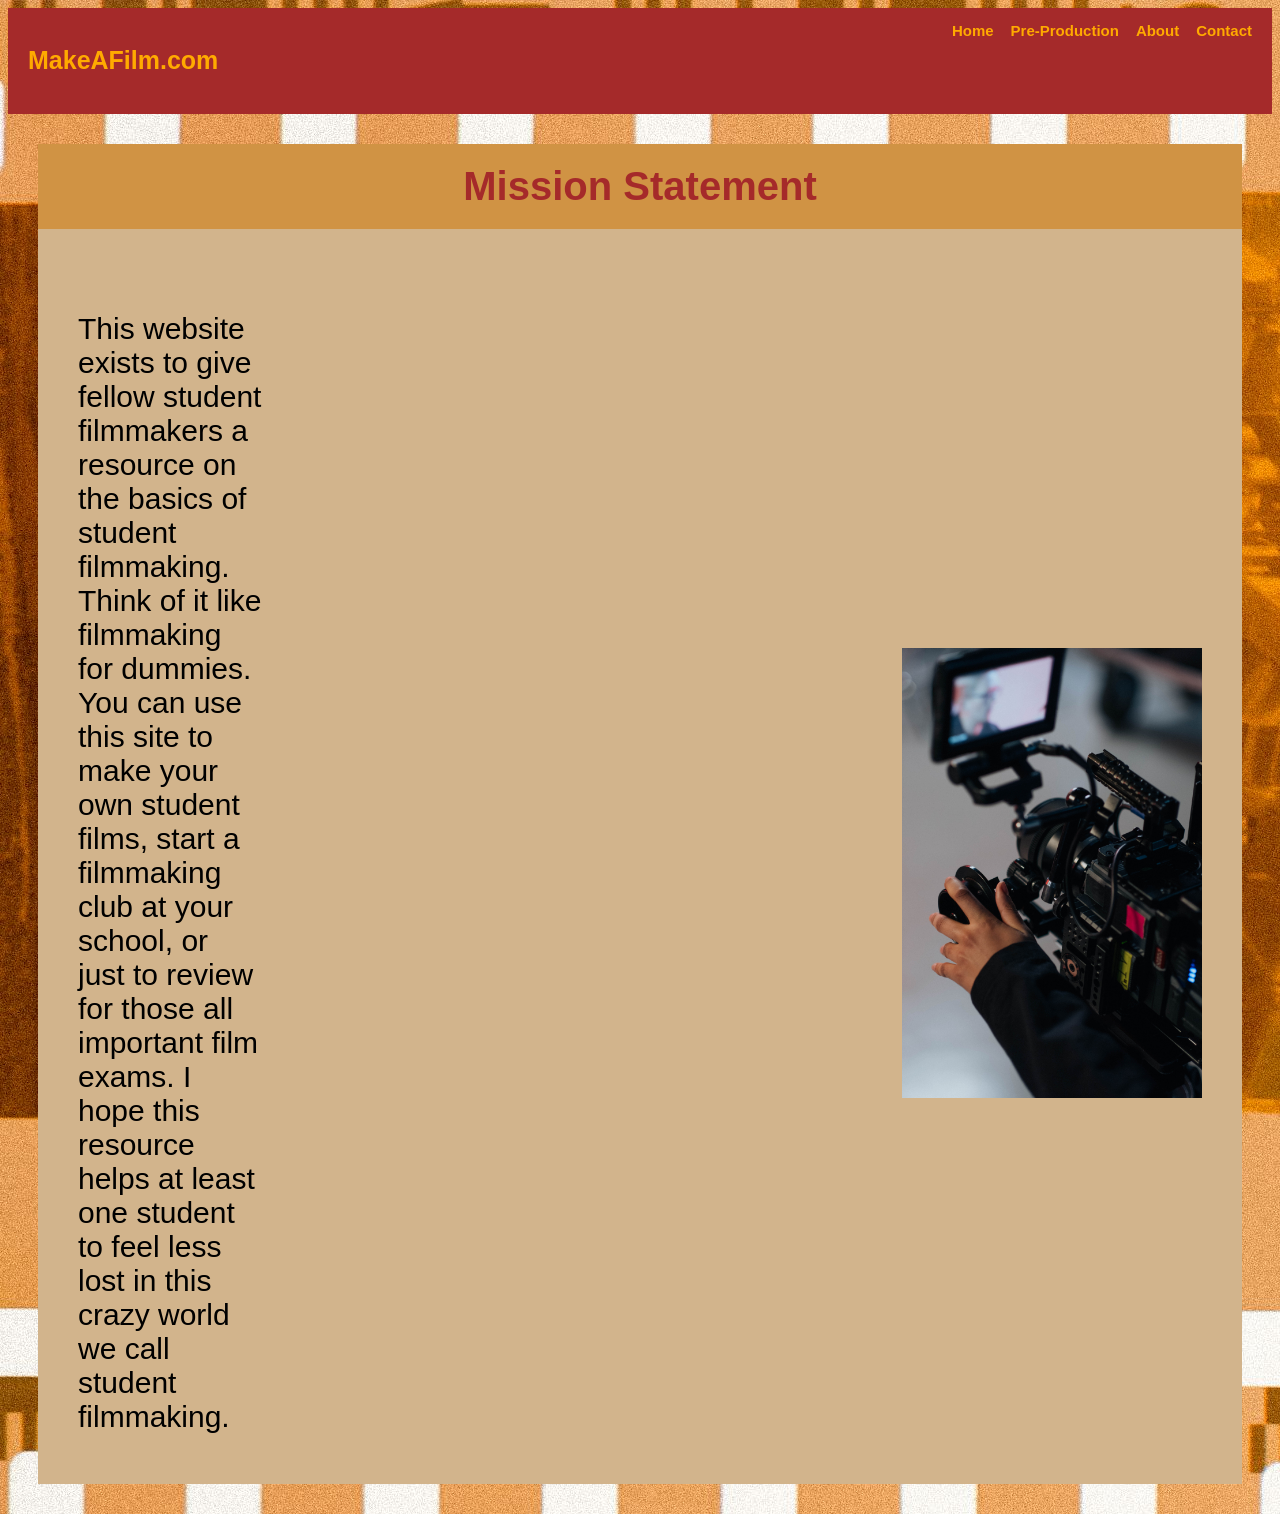
==== pages/about.html @ 68368131 "Add a class to the top section" ====
<!DOCTYPE html>
<html lang="en">

    <head>
        <meta charset="UTF-8">
        <title>About</title>
        <link rel="stylesheet" href="../styles.css">
    </head>

    <body>

        <header>
            <h4>MakeAFilm.com</h4>
            <nav>
                <a class="link" href="../index.html">Home</a>
                <a class="link" href="preproduction.html">Pre-Production</a>
                <a class="link" href="about.html">About</a>
                <a class="link" href="contact.html">Contact</a>
            </nav>
        </header>

        <section class="main">
            <h1>Mission Statement</h1>
    
            <div class="first-row">

                <p class="opener">This website exists to give fellow student filmmakers a resource on the basics of student filmmaking. Think of it like filmmaking for dummies. You can use this site to make your own student films, start a filmmaking club at your school, or just to review for those all important film exams. I hope this resource helps at least one student to feel less lost in this crazy world we call student filmmaking.</p>

                <img class="top-photo" src="../images/film_camera.jpg" width="4160" alt="A filmmaking camera"/>

            </div>

        </section>
    
    </body>

</html>
---- styles.css ----
/*general*/
body {
    background-image: url(images/filmstrip-background.jpg);
    font-family: Arial, Helvetica, sans-serif;
    font-size: 15px;
}

header {
     display: flex;
    justify-content: space-between;
    background-color: brown;
    color: rgb(255, 170, 0);
    font-size: 25px;
    font-weight: bold;
    margin: 0px;
    padding: 20px;
    padding-bottom: 5px;
    padding-top: 5px;
}

.link {
    text-decoration: none;
    padding-left: 10px;
    font-size: 15px;
    color: rgb(255, 170, 0);
}

section {
    background-color: tan;
    margin: 30px
}

h1, h3 {
    color: brown;
    font-size: 20px;
    text-align: center;
    margin-top: 20px;
}

h1 {
    padding-top: 20px;
    font-size: 40px;
    background-color: rgb(208, 147, 68);
    padding-bottom: 20px;
}

footer {
    display: block;
    text-align: center;
    font-size: 18px;
    color: red;
    padding-bottom: 20px;
    text-decoration: none;

}

/*pages*/
video {
    display: block;
    margin: 0 auto;
    padding: 20px;
}

.first-row {
    display: flex;
    justify-content: space-between;
    padding: 20px;
    align-items: center;

}

.opener {
    text-align: left;
    margin-right: 55%;
    padding-left: 20px;
    font-size: 30px;
}

.top-photo {
    margin-left: auto;
    margin-right: 0;
    padding-right: 20px;
    width: 300px;
    height: 300px;
    object-fit: cover;
    max-width: 100%;
    height: auto;
}
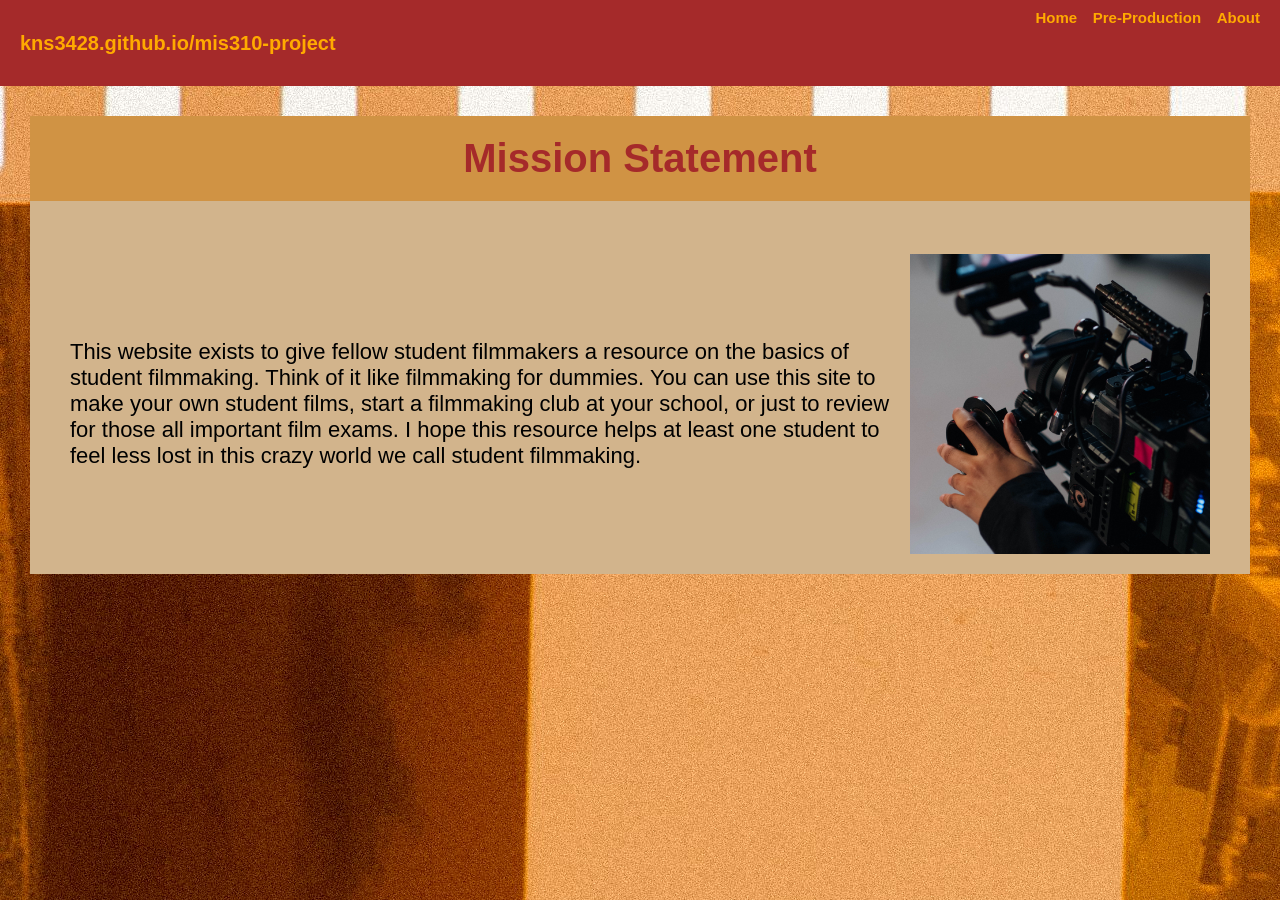
==== commit 22ccf207: "Build out full nav structure" ====
--- a/pages/about.html
+++ b/pages/about.html
@@ -10,12 +10,11 @@
     <body>
 
         <header>
-            <h4>MakeAFilm.com</h4>
+            <h4>kns3428.github.io/mis310-project</h4>
             <nav>
                 <a class="link" href="../index.html">Home</a>
                 <a class="link" href="preproduction.html">Pre-Production</a>
                 <a class="link" href="about.html">About</a>
-                <a class="link" href="contact.html">Contact</a>
             </nav>
         </header>
 
--- a/styles.css
+++ b/styles.css
@@ -3,14 +3,15 @@
     background-image: url(images/filmstrip-background.jpg);
     font-family: Arial, Helvetica, sans-serif;
     font-size: 15px;
+    margin: 0px;
 }
 
 header {
-     display: flex;
+    display: flex;
     justify-content: space-between;
     background-color: brown;
     color: rgb(255, 170, 0);
-    font-size: 25px;
+    font-size: 20px;
     font-weight: bold;
     margin: 0px;
     padding: 20px;
@@ -25,9 +26,9 @@
     color: rgb(255, 170, 0);
 }
 
-section {
+.main {
     background-color: tan;
-    margin: 30px
+    margin: 30px;
 }
 
 h1, h3 {
@@ -44,16 +45,6 @@
     padding-bottom: 20px;
 }
 
-footer {
-    display: block;
-    text-align: center;
-    font-size: 18px;
-    color: red;
-    padding-bottom: 20px;
-    text-decoration: none;
-
-}
-
 /*pages*/
 video {
     display: block;
@@ -66,23 +57,19 @@
     justify-content: space-between;
     padding: 20px;
     align-items: center;
-
+    gap: 20px;
 }
 
 .opener {
-    text-align: left;
-    margin-right: 55%;
     padding-left: 20px;
-    font-size: 30px;
+    font-size: 22px;
 }
 
 .top-photo {
-    margin-left: auto;
-    margin-right: 0;
     padding-right: 20px;
     width: 300px;
     height: 300px;
     object-fit: cover;
+    min-width: 300px;
     max-width: 100%;
-    height: auto;
 }
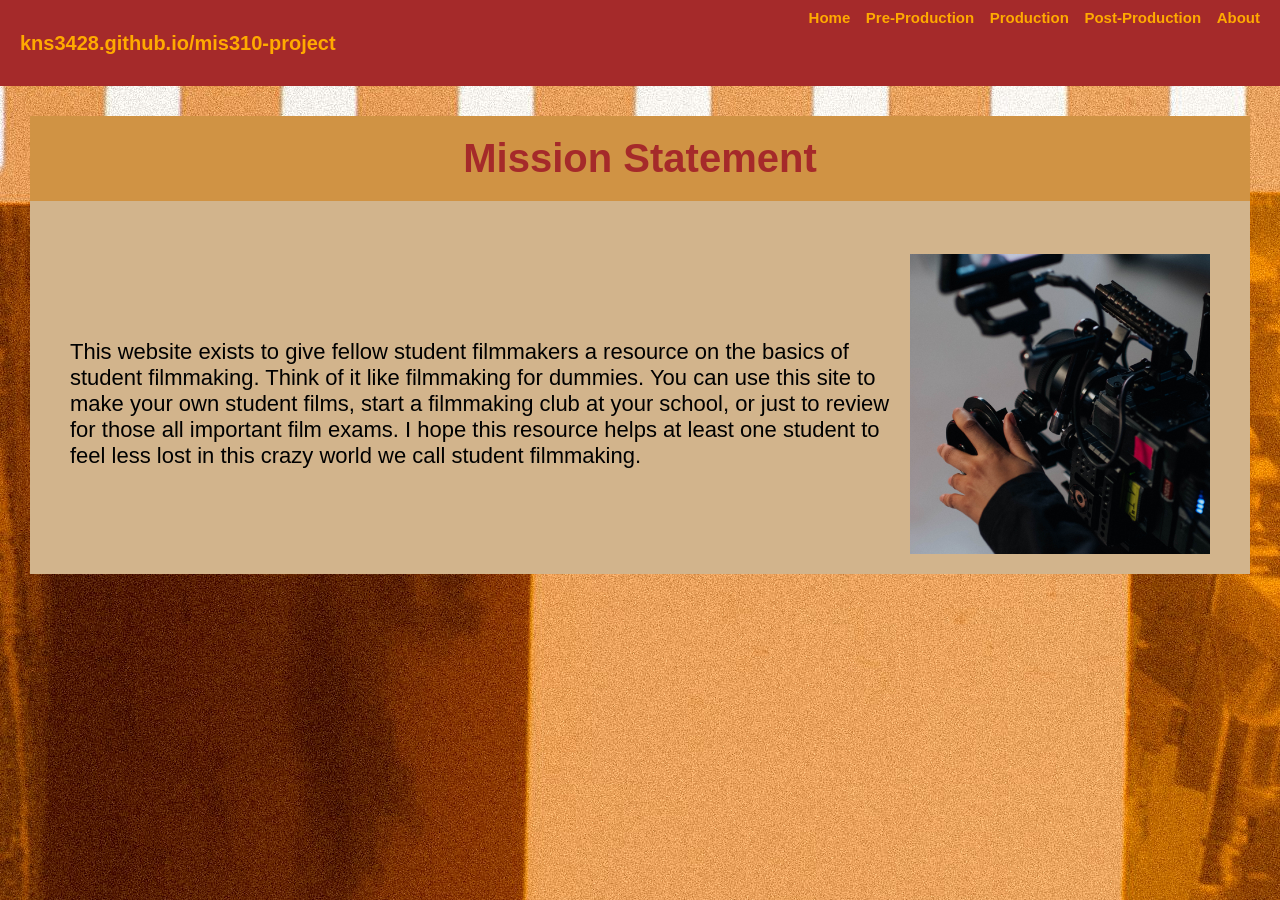
==== commit 37392ae2: "Add nav links to about page" ====
--- a/pages/about.html
+++ b/pages/about.html
@@ -14,6 +14,8 @@
             <nav>
                 <a class="link" href="../index.html">Home</a>
                 <a class="link" href="preproduction.html">Pre-Production</a>
+                <a class="link" href="production.html">Production</a>
+                <a class="link" href="post-production.html">Post-Production</a>
                 <a class="link" href="about.html">About</a>
             </nav>
         </header>
@@ -25,7 +27,7 @@
 
                 <p class="opener">This website exists to give fellow student filmmakers a resource on the basics of student filmmaking. Think of it like filmmaking for dummies. You can use this site to make your own student films, start a filmmaking club at your school, or just to review for those all important film exams. I hope this resource helps at least one student to feel less lost in this crazy world we call student filmmaking.</p>
 
-                <img class="top-photo" src="../images/film_camera.jpg" width="4160" alt="A filmmaking camera"/>
+                <img class="top-photo" src="../images/film_camera.jpg" alt="A filmmaking camera"/>
 
             </div>
 
--- a/styles.css
+++ b/styles.css
@@ -26,6 +26,13 @@
     color: rgb(255, 170, 0);
 }
 
+@media (width < 850px) {
+    .link {
+        display: flex;
+        flex-direction: column;
+    }
+}
+
 .main {
     background-color: tan;
     margin: 30px;
@@ -50,6 +57,14 @@
     display: block;
     margin: 0 auto;
     padding: 20px;
+    max-width: 800px;
+}
+
+@media (width < 850px) {
+    video {
+        width: 300px;
+        height: auto;
+    }
 }
 
 .first-row {
@@ -58,6 +73,12 @@
     padding: 20px;
     align-items: center;
     gap: 20px;
+}
+
+@media (width < 850px) {
+    .first-row {
+        flex-direction: column;
+    }
 }
 
 .opener {
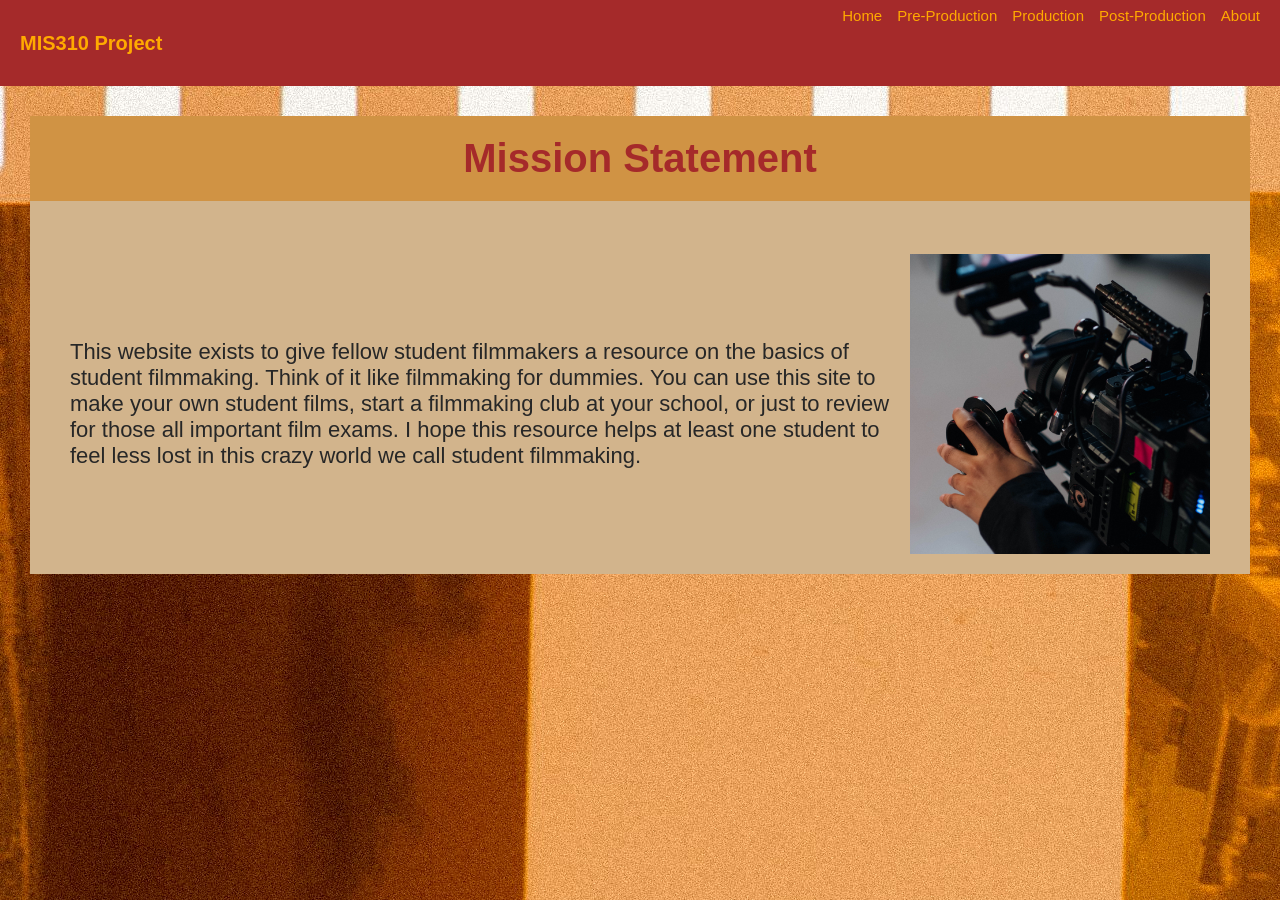
==== commit bcd8cec7: "Change name of site" ====
--- a/pages/about.html
+++ b/pages/about.html
@@ -10,7 +10,7 @@
     <body>
 
         <header>
-            <h4>kns3428.github.io/mis310-project</h4>
+            <h4>MIS310 Project</h4>
             <nav>
                 <a class="link" href="../index.html">Home</a>
                 <a class="link" href="preproduction.html">Pre-Production</a>
@@ -23,11 +23,11 @@
         <section class="main">
             <h1>Mission Statement</h1>
     
-            <div class="first-row">
+            <div class="photo-text-block">
 
-                <p class="opener">This website exists to give fellow student filmmakers a resource on the basics of student filmmaking. Think of it like filmmaking for dummies. You can use this site to make your own student films, start a filmmaking club at your school, or just to review for those all important film exams. I hope this resource helps at least one student to feel less lost in this crazy world we call student filmmaking.</p>
+                <p class="text-column">This website exists to give fellow student filmmakers a resource on the basics of student filmmaking. Think of it like filmmaking for dummies. You can use this site to make your own student films, start a filmmaking club at your school, or just to review for those all important film exams. I hope this resource helps at least one student to feel less lost in this crazy world we call student filmmaking.</p>
 
-                <img class="top-photo" src="../images/film_camera.jpg" alt="A filmmaking camera"/>
+                <img class="photo-column" src="../images/film_camera.jpg" alt="A filmmaking camera"/>
 
             </div>
 
--- a/styles.css
+++ b/styles.css
@@ -2,17 +2,41 @@
 body {
     background-image: url(images/filmstrip-background.jpg);
     font-family: Arial, Helvetica, sans-serif;
-    font-size: 15px;
+    font-size: 18px;
     margin: 0px;
+    color:rgb(39, 39, 39);
+}
+
+.main {
+    background-color: tan;
+    margin: 30px;
+}
+
+h1, h2, h3 {
+    color: brown;
+    font-size: 20px;
+    text-align: center;
+    margin-top: 20px;
+}
+
+h1 {
+    padding-top: 20px;
+    font-size: 40px;
+    background-color: rgb(208, 147, 68);
+    padding-bottom: 20px;
+}
+
+/*only used for sitename*/
+h4 {
+    color: rgb(255, 170, 0);
+    font-size: 20px;
+    font-weight: bold;
 }
 
 header {
     display: flex;
     justify-content: space-between;
     background-color: brown;
-    color: rgb(255, 170, 0);
-    font-size: 20px;
-    font-weight: bold;
     margin: 0px;
     padding: 20px;
     padding-bottom: 5px;
@@ -33,27 +57,8 @@
     }
 }
 
-.main {
-    background-color: tan;
-    margin: 30px;
-}
-
-h1, h3 {
-    color: brown;
-    font-size: 20px;
-    text-align: center;
-    margin-top: 20px;
-}
-
-h1 {
-    padding-top: 20px;
-    font-size: 40px;
-    background-color: rgb(208, 147, 68);
-    padding-bottom: 20px;
-}
-
 /*pages*/
-video {
+.home-page-video {
     display: block;
     margin: 0 auto;
     padding: 20px;
@@ -61,13 +66,13 @@
 }
 
 @media (width < 850px) {
-    video {
+    .home-page-video {
         width: 300px;
         height: auto;
     }
 }
 
-.first-row {
+.photo-text-block {
     display: flex;
     justify-content: space-between;
     padding: 20px;
@@ -76,21 +81,21 @@
 }
 
 @media (width < 850px) {
-    .first-row {
+    .photo-text-block {
         flex-direction: column;
     }
 }
 
-.opener {
+.text-column {
     padding-left: 20px;
-    font-size: 22px;
+    font-size: 22px;   
 }
 
-.top-photo {
+.photo-column {
     padding-right: 20px;
     width: 300px;
     height: 300px;
     object-fit: cover;
     min-width: 300px;
     max-width: 100%;
-}+}
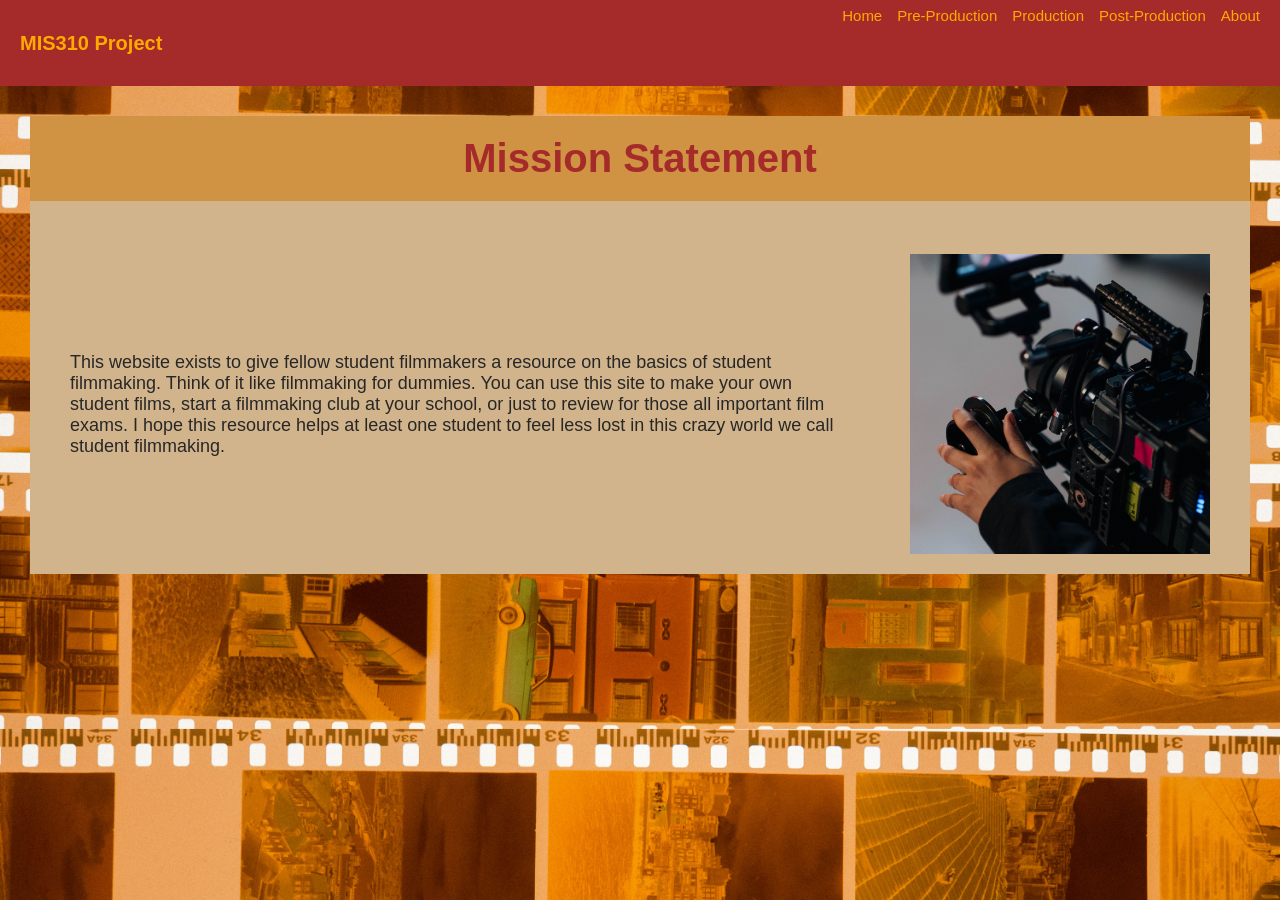
==== commit 93c18341: "Small typo in photo alt text" ====
--- a/pages/about.html
+++ b/pages/about.html
@@ -27,7 +27,7 @@
 
                 <p class="text-column">This website exists to give fellow student filmmakers a resource on the basics of student filmmaking. Think of it like filmmaking for dummies. You can use this site to make your own student films, start a filmmaking club at your school, or just to review for those all important film exams. I hope this resource helps at least one student to feel less lost in this crazy world we call student filmmaking.</p>
 
-                <img class="photo-column" src="../images/film_camera.jpg" alt="A filmmaking camera"/>
+                <img class="photo-column" src="../images/film_camera.jpg" alt="a filmmaking camera"/>
 
             </div>
 
--- a/styles.css
+++ b/styles.css
@@ -1,6 +1,9 @@
 /*general*/
 body {
     background-image: url(images/filmstrip-background.jpg);
+    background-size: cover;
+    background-repeat: repeat;
+    background-position: center;
     font-family: Arial, Helvetica, sans-serif;
     font-size: 18px;
     margin: 0px;
@@ -24,6 +27,10 @@
     font-size: 40px;
     background-color: rgb(208, 147, 68);
     padding-bottom: 20px;
+}
+
+h2 {
+    font-size: 23px;
 }
 
 /*only used for sitename*/
@@ -77,7 +84,7 @@
     justify-content: space-between;
     padding: 20px;
     align-items: center;
-    gap: 20px;
+    gap: 60px;
 }
 
 @media (width < 850px) {
@@ -88,7 +95,7 @@
 
 .text-column {
     padding-left: 20px;
-    font-size: 22px;   
+    font-size: 18px;   
 }
 
 .photo-column {
@@ -99,3 +106,17 @@
     min-width: 300px;
     max-width: 100%;
 }
+
+.block {
+   color:rgb(39, 39, 39); 
+   font-size: 18px;
+   padding: 20px;
+}
+
+.block p {
+    padding-top: 10px;
+}
+
+.block ol {
+    padding-top: 10px;
+}
